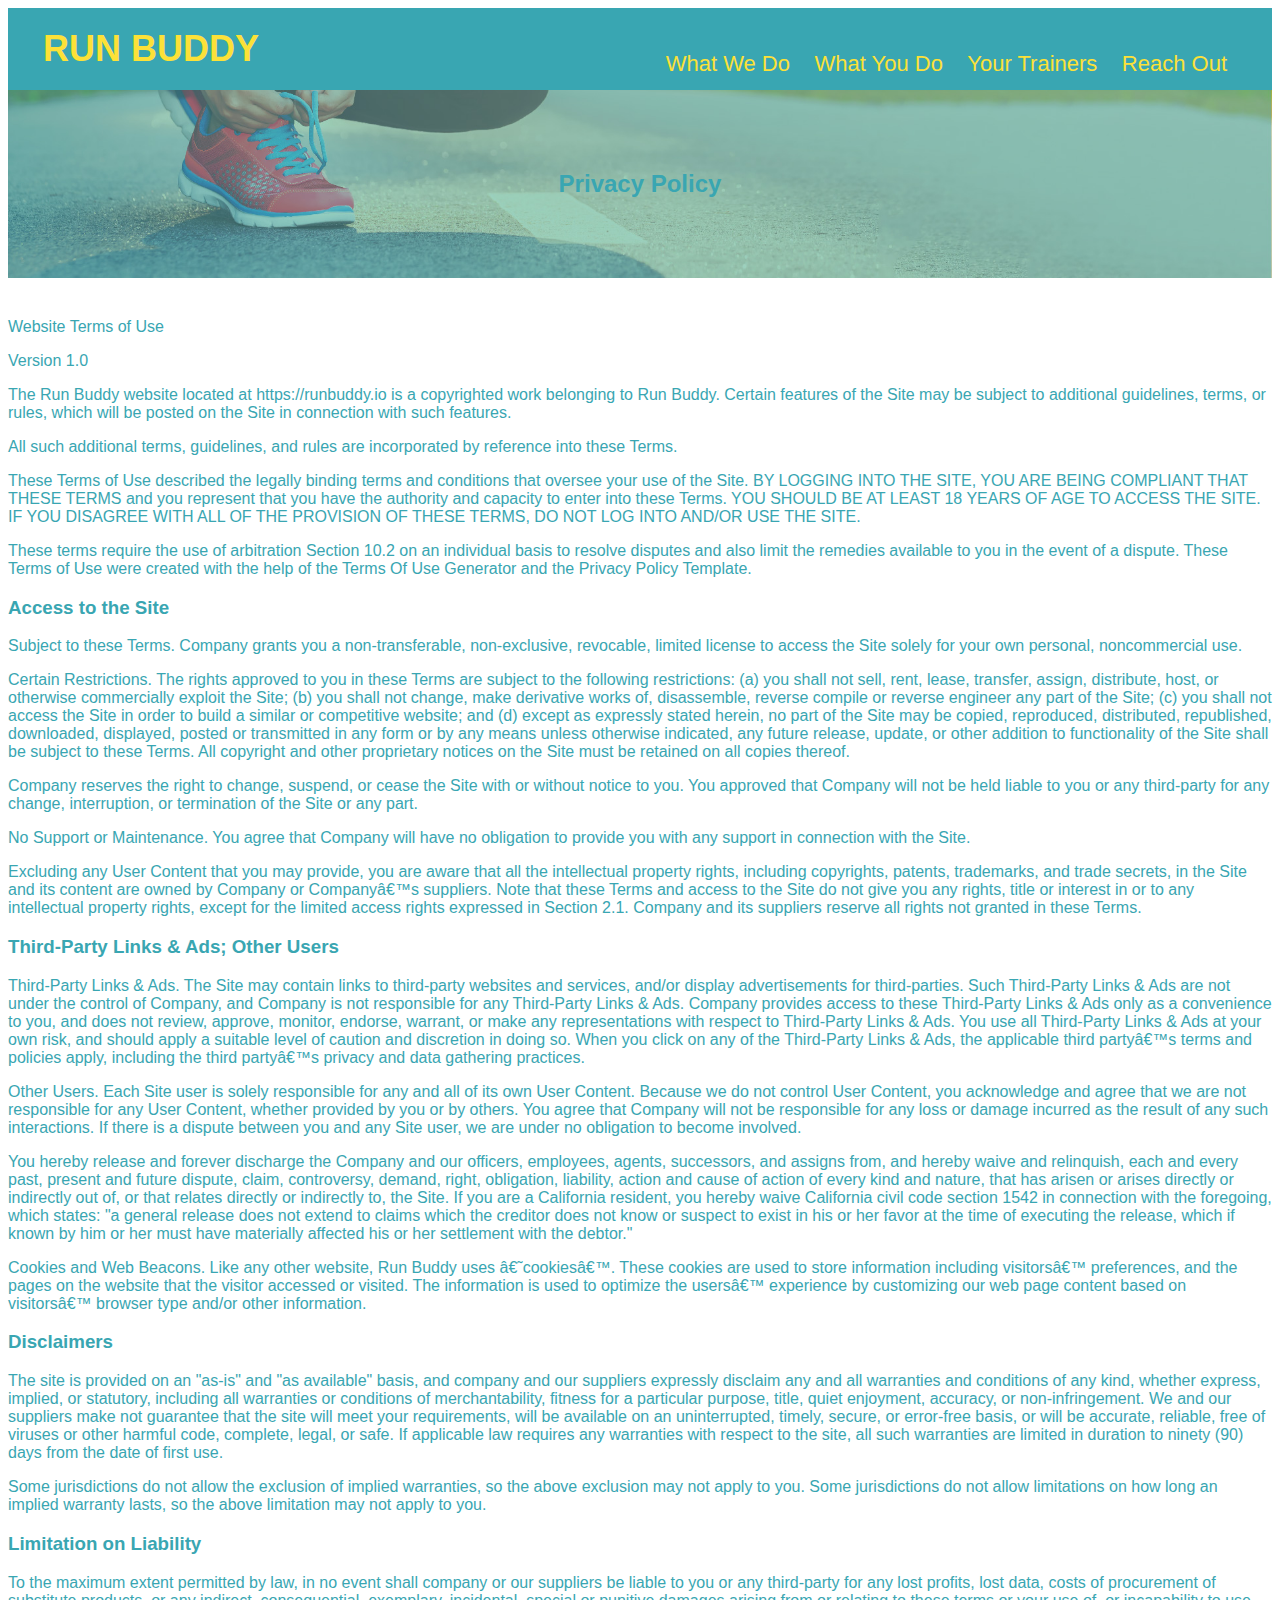
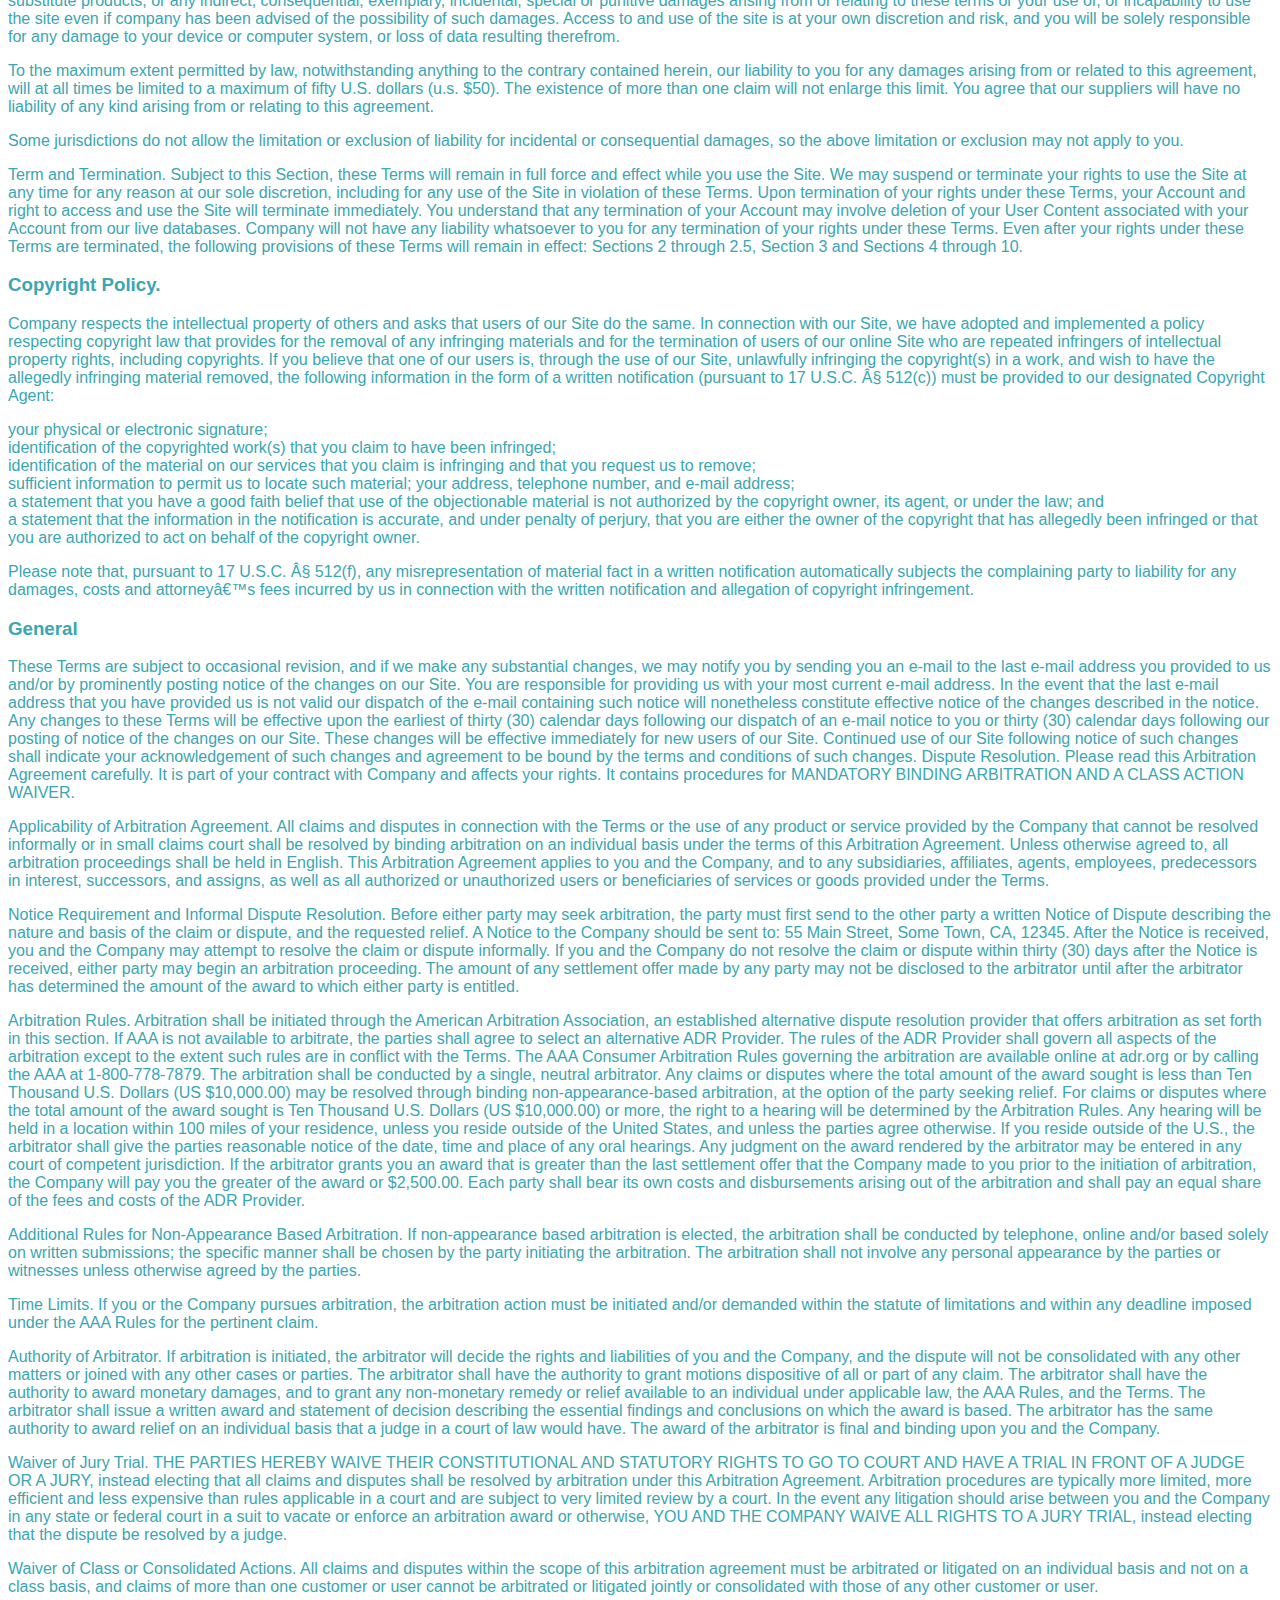
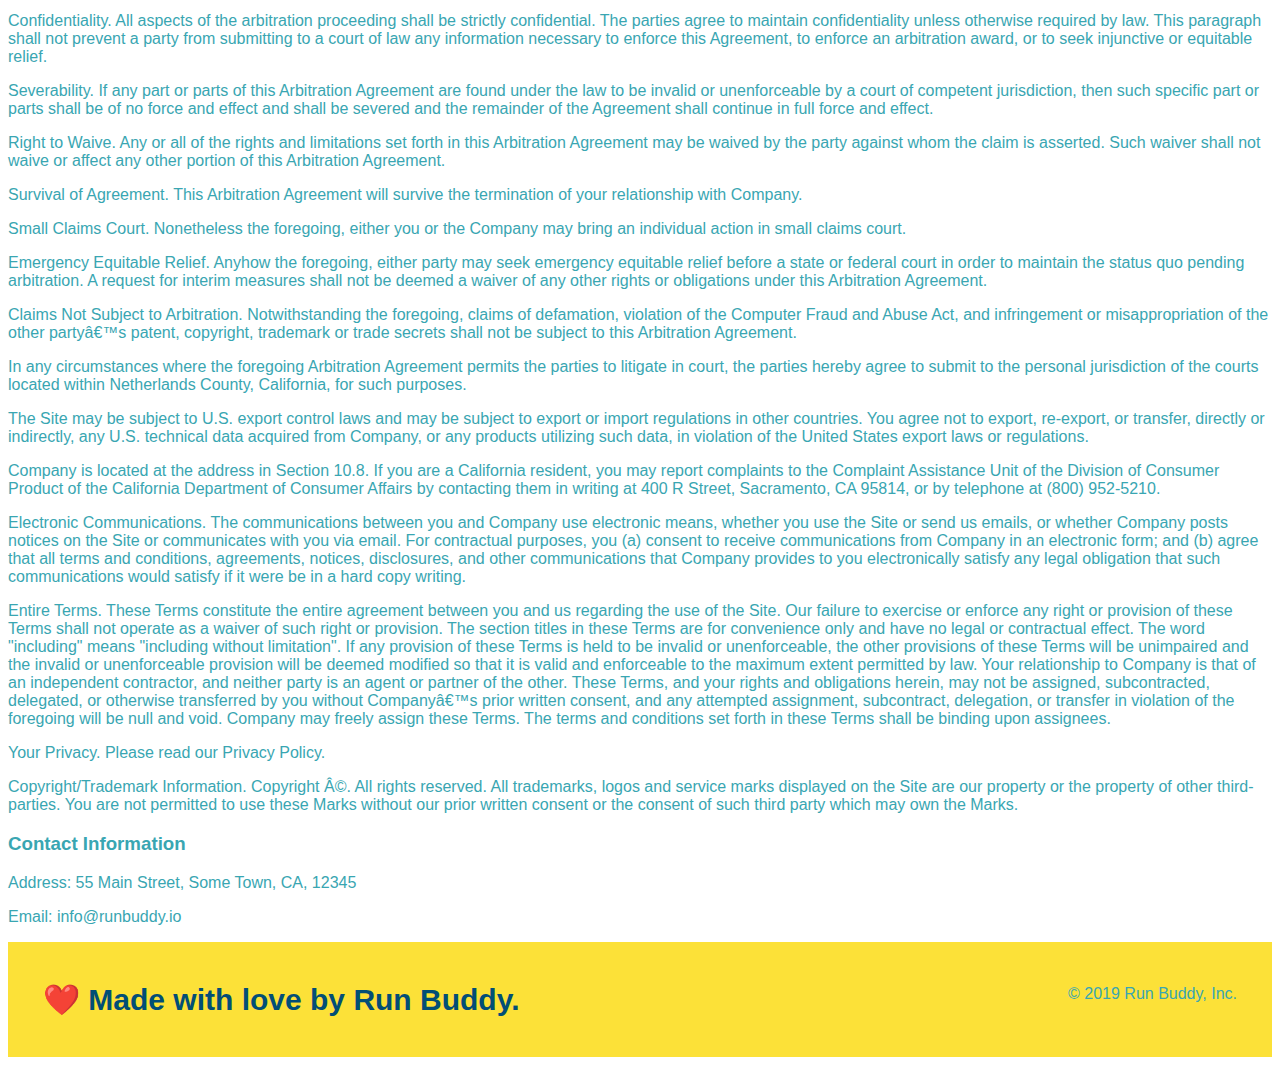
==== privacy-policy.html @ cdce9e8a "Privacy Policy" ====
<!DOCTYPE html>
<html lang="en">
  <head>
    <meta charset="UTF-8" />
    <title>Privacy Policy - Run Buddy</title>
    <link rel="stylesheet" href="./assets/style.css" />
    <link rel="stylesheet" href="./assets/secondary-styles.css" />
  </head>
  <body>
    <header>
        <h1> 
            <a href="/">RUN BUDDY</a>
        </h1>
        <nav>
            <ul>
              <li>
                <a href="./index.html#what-we-do">What We Do</a>
              </li>
              <li>
                <a href="./index.html#what-you-do">What You Do</a>
              </li>
              <li>
                <a href="./index.html#your-trainers">Your Trainers</a>
              </li>
              <li>
                <a href="./index.html#reach-out">Reach Out</a>
              </li>
            </ul>
        </nav>
      </header>
      <section class="hero">
        <h2 class="page-title">
            Privacy Policy
        </h2>
      </section>
      <article>
      
        <p>
            Website Terms of Use
          </p>
    
          <p>
            Version 1.0
          </p>
    
          <p>
            The Run Buddy website located at https://runbuddy.io is a copyrighted work belonging to Run Buddy. Certain
            features of the Site may be subject to additional guidelines, terms, or rules, which will be posted on the Site
            in connection with such features.
          </p>
    
          <p>
            All such additional terms, guidelines, and rules are incorporated by reference into these Terms.
          </p>
    
          <p>
            These Terms of Use described the legally binding terms and conditions that oversee your use of the Site. BY
            LOGGING INTO THE SITE, YOU ARE BEING COMPLIANT THAT THESE TERMS and you represent that you have the authority
            and capacity to enter into these Terms. YOU SHOULD BE AT LEAST 18 YEARS OF AGE TO ACCESS THE SITE. IF YOU
            DISAGREE WITH ALL OF THE PROVISION OF THESE TERMS, DO NOT LOG INTO AND/OR USE THE SITE.
          </p>
    
          <p>
            These terms require the use of arbitration Section 10.2 on an individual basis to resolve disputes and also
            limit the remedies available to you in the event of a dispute. These Terms of Use were created with the help of
            the Terms Of Use Generator and the Privacy Policy Template.
          </p>
    
          <h3>
            Access to the Site
          </h3>
    
          <p>
            Subject to these Terms. Company grants you a non-transferable, non-exclusive, revocable, limited license to
            access the Site solely for your own personal, noncommercial use.
          </p>
    
          <p>
            Certain Restrictions. The rights approved to you in these Terms are subject to the following restrictions: (a)
            you shall not sell, rent, lease, transfer, assign, distribute, host, or otherwise commercially exploit the Site;
            (b) you shall not change, make derivative works of, disassemble, reverse compile or reverse engineer any part of
            the Site; (c) you shall not access the Site in order to build a similar or competitive website; and (d) except
            as expressly stated herein, no part of the Site may be copied, reproduced, distributed, republished, downloaded,
            displayed, posted or transmitted in any form or by any means unless otherwise indicated, any future release,
            update, or other addition to functionality of the Site shall be subject to these Terms. All copyright and other
            proprietary notices on the Site must be retained on all copies thereof.
          </p>
    
          <p>
            Company reserves the right to change, suspend, or cease the Site with or without notice to you. You approved
            that Company will not be held liable to you or any third-party for any change, interruption, or termination of
            the Site or any part.
          </p>
    
          <p>
            No Support or Maintenance. You agree that Company will have no obligation to provide you with any support in
            connection with the Site.
          </p>
    
          <p>
            Excluding any User Content that you may provide, you are aware that all the intellectual property rights,
            including copyrights, patents, trademarks, and trade secrets, in the Site and its content are owned by Company
            or Companyâ€™s suppliers. Note that these Terms and access to the Site do not give you any rights, title or
            interest in or to any intellectual property rights, except for the limited access rights expressed in Section
            2.1. Company and its suppliers reserve all rights not granted in these Terms.
          </p>
    
          <h3>
            Third-Party Links & Ads; Other Users
          </h3>
    
          <p>
            Third-Party Links & Ads. The Site may contain links to third-party websites and services, and/or display
            advertisements for third-parties. Such Third-Party Links & Ads are not under the control of Company, and Company
            is not responsible for any Third-Party Links & Ads. Company provides access to these Third-Party Links & Ads
            only as a convenience to you, and does not review, approve, monitor, endorse, warrant, or make any
            representations with respect to Third-Party Links & Ads. You use all Third-Party Links & Ads at your own risk,
            and should apply a suitable level of caution and discretion in doing so. When you click on any of the
            Third-Party Links & Ads, the applicable third partyâ€™s terms and policies apply, including the third partyâ€™s
            privacy and data gathering practices.
          </p>
    
          <p>
            Other Users. Each Site user is solely responsible for any and all of its own User Content. Because we do not
            control User Content, you acknowledge and agree that we are not responsible for any User Content, whether
            provided by you or by others. You agree that Company will not be responsible for any loss or damage incurred as
            the result of any such interactions. If there is a dispute between you and any Site user, we are under no
            obligation to become involved.
          </p>
    
          <p>
            You hereby release and forever discharge the Company and our officers, employees, agents, successors, and
            assigns from, and hereby waive and relinquish, each and every past, present and future dispute, claim,
            controversy, demand, right, obligation, liability, action and cause of action of every kind and nature, that has
            arisen or arises directly or indirectly out of, or that relates directly or indirectly to, the Site. If you are
            a California resident, you hereby waive California civil code section 1542 in connection with the foregoing,
            which states: "a general release does not extend to claims which the creditor does not know or suspect to exist
            in his or her favor at the time of executing the release, which if known by him or her must have materially
            affected his or her settlement with the debtor."
          </p>
    
          <p>
            Cookies and Web Beacons. Like any other website, Run Buddy uses â€˜cookiesâ€™. These cookies are used to store
            information including visitorsâ€™ preferences, and the pages on the website that the visitor accessed or visited.
            The information is used to optimize the usersâ€™ experience by customizing our web page content based on visitorsâ€™
            browser type and/or other information.
          </p>
    
          <h3>
            Disclaimers
          </h3>
    
          <p>
            The site is provided on an "as-is" and "as available" basis, and company and our suppliers expressly disclaim
            any and all warranties and conditions of any kind, whether express, implied, or statutory, including all
            warranties or conditions of merchantability, fitness for a particular purpose, title, quiet enjoyment, accuracy,
            or non-infringement. We and our suppliers make not guarantee that the site will meet your requirements, will be
            available on an uninterrupted, timely, secure, or error-free basis, or will be accurate, reliable, free of
            viruses or other harmful code, complete, legal, or safe. If applicable law requires any warranties with respect
            to the site, all such warranties are limited in duration to ninety (90) days from the date of first use.
          </p>
    
          <p>
            Some jurisdictions do not allow the exclusion of implied warranties, so the above exclusion may not apply to
            you. Some jurisdictions do not allow limitations on how long an implied warranty lasts, so the above limitation
            may not apply to you.
          </p>
    
          <h3>
            Limitation on Liability
          </h3>
    
          <p>
            To the maximum extent permitted by law, in no event shall company or our suppliers be liable to you or any
            third-party for any lost profits, lost data, costs of procurement of substitute products, or any indirect,
            consequential, exemplary, incidental, special or punitive damages arising from or relating to these terms or
            your use of, or incapability to use the site even if company has been advised of the possibility of such
            damages. Access to and use of the site is at your own discretion and risk, and you will be solely responsible
            for any damage to your device or computer system, or loss of data resulting therefrom.
          </p>
    
          <p>
            To the maximum extent permitted by law, notwithstanding anything to the contrary contained herein, our liability
            to you for any damages arising from or related to this agreement, will at all times be limited to a maximum of
            fifty U.S. dollars (u.s. $50). The existence of more than one claim will not enlarge this limit. You agree that
            our suppliers will have no liability of any kind arising from or relating to this agreement.
          </p>
    
          <p>
            Some jurisdictions do not allow the limitation or exclusion of liability for incidental or consequential
            damages, so the above limitation or exclusion may not apply to you.
          </p>
    
          <p>
            Term and Termination. Subject to this Section, these Terms will remain in full force and effect while you use
            the Site. We may suspend or terminate your rights to use the Site at any time for any reason at our sole
            discretion, including for any use of the Site in violation of these Terms. Upon termination of your rights under
            these Terms, your Account and right to access and use the Site will terminate immediately. You understand that
            any termination of your Account may involve deletion of your User Content associated with your Account from our
            live databases. Company will not have any liability whatsoever to you for any termination of your rights under
            these Terms. Even after your rights under these Terms are terminated, the following provisions of these Terms
            will remain in effect: Sections 2 through 2.5, Section 3 and Sections 4 through 10.
          </p>
    
          <h3>
            Copyright Policy.
          </h3>
    
          <p>
            Company respects the intellectual property of others and asks that users of our Site do the same. In connection
            with our Site, we have adopted and implemented a policy respecting copyright law that provides for the removal
            of any infringing materials and for the termination of users of our online Site who are repeated infringers of
            intellectual property rights, including copyrights. If you believe that one of our users is, through the use of
            our Site, unlawfully infringing the copyright(s) in a work, and wish to have the allegedly infringing material
            removed, the following information in the form of a written notification (pursuant to 17 U.S.C. Â§ 512(c)) must
            be provided to our designated Copyright Agent:
          </p>
    
          <ul>
            <li>
              your physical or electronic signature;
            </li>
            <li>
              identification of the copyrighted work(s) that you claim to have been infringed;
            </li>
            <li>
              identification of the material on our services that you claim is infringing and that you request us to remove;
            </li>
            <li>
              sufficient information to permit us to locate such material; your address, telephone number, and e-mail
              address;
            </li>
            <li>
              a statement that you have a good faith belief that use of the objectionable material is not authorized by the
              copyright owner, its agent, or under the law; and
            </li>
            <li>
              a statement that the information in the notification is accurate, and under penalty of perjury, that you are
              either the owner of the copyright that has allegedly been infringed or that you are authorized to act on
              behalf of the copyright owner.
            </li>
          </ul>
    
          <p>
            Please note that, pursuant to 17 U.S.C. Â§ 512(f), any misrepresentation of material fact in a written
            notification automatically subjects the complaining party to liability for any damages, costs and attorneyâ€™s
            fees incurred by us in connection with the written notification and allegation of copyright infringement.
          </p>
    
          <h3>
            General
          </h3>
    
          <p>
            These Terms are subject to occasional revision, and if we make any substantial changes, we may notify you by
            sending you an e-mail to the last e-mail address you provided to us and/or by prominently posting notice of the
            changes on our Site. You are responsible for providing us with your most current e-mail address. In the event
            that the last e-mail address that you have provided us is not valid our dispatch of the e-mail containing such
            notice will nonetheless constitute effective notice of the changes described in the notice. Any changes to these
            Terms will be effective upon the earliest of thirty (30) calendar days following our dispatch of an e-mail
            notice to you or thirty (30) calendar days following our posting of notice of the changes on our Site. These
            changes will be effective immediately for new users of our Site. Continued use of our Site following notice of
            such changes shall indicate your acknowledgement of such changes and agreement to be bound by the terms and
            conditions of such changes. Dispute Resolution. Please read this Arbitration Agreement carefully. It is part of
            your contract with Company and affects your rights. It contains procedures for MANDATORY BINDING ARBITRATION AND
            A CLASS ACTION WAIVER.
          </p>
    
          <p>
            Applicability of Arbitration Agreement. All claims and disputes in connection with the Terms or the use of any
            product or service provided by the Company that cannot be resolved informally or in small claims court shall be
            resolved by binding arbitration on an individual basis under the terms of this Arbitration Agreement. Unless
            otherwise agreed to, all arbitration proceedings shall be held in English. This Arbitration Agreement applies to
            you and the Company, and to any subsidiaries, affiliates, agents, employees, predecessors in interest,
            successors, and assigns, as well as all authorized or unauthorized users or beneficiaries of services or goods
            provided under the Terms.
          </p>
    
          <p>
            Notice Requirement and Informal Dispute Resolution. Before either party may seek arbitration, the party must
            first send to the other party a written Notice of Dispute describing the nature and basis of the claim or
            dispute, and the requested relief. A Notice to the Company should be sent to: 55 Main Street, Some Town, CA,
            12345. After the Notice is received, you and the Company may attempt to resolve the claim or dispute informally.
            If you and the Company do not resolve the claim or dispute within thirty (30) days after the Notice is received,
            either party may begin an arbitration proceeding. The amount of any settlement offer made by any party may not
            be disclosed to the arbitrator until after the arbitrator has determined the amount of the award to which either
            party is entitled.
          </p>
    
          <p>
            Arbitration Rules. Arbitration shall be initiated through the American Arbitration Association, an established
            alternative dispute resolution provider that offers arbitration as set forth in this section. If AAA is not
            available to arbitrate, the parties shall agree to select an alternative ADR Provider. The rules of the ADR
            Provider shall govern all aspects of the arbitration except to the extent such rules are in conflict with the
            Terms. The AAA Consumer Arbitration Rules governing the arbitration are available online at adr.org or by
            calling the AAA at 1-800-778-7879. The arbitration shall be conducted by a single, neutral arbitrator. Any
            claims or disputes where the total amount of the award sought is less than Ten Thousand U.S. Dollars (US
            $10,000.00) may be resolved through binding non-appearance-based arbitration, at the option of the party seeking
            relief. For claims or disputes where the total amount of the award sought is Ten Thousand U.S. Dollars (US
            $10,000.00) or more, the right to a hearing will be determined by the Arbitration Rules. Any hearing will be
            held in a location within 100 miles of your residence, unless you reside outside of the United States, and
            unless the parties agree otherwise. If you reside outside of the U.S., the arbitrator shall give the parties
            reasonable notice of the date, time and place of any oral hearings. Any judgment on the award rendered by the
            arbitrator may be entered in any court of competent jurisdiction. If the arbitrator grants you an award that is
            greater than the last settlement offer that the Company made to you prior to the initiation of arbitration, the
            Company will pay you the greater of the award or $2,500.00. Each party shall bear its own costs and
            disbursements arising out of the arbitration and shall pay an equal share of the fees and costs of the ADR
            Provider.
          </p>
    
          <p>
            Additional Rules for Non-Appearance Based Arbitration. If non-appearance based arbitration is elected, the
            arbitration shall be conducted by telephone, online and/or based solely on written submissions; the specific
            manner shall be chosen by the party initiating the arbitration. The arbitration shall not involve any personal
            appearance by the parties or witnesses unless otherwise agreed by the parties.
          </p>
    
          <p>
            Time Limits. If you or the Company pursues arbitration, the arbitration action must be initiated and/or demanded
            within the statute of limitations and within any deadline imposed under the AAA Rules for the pertinent claim.
          </p>
    
          <p>
            Authority of Arbitrator. If arbitration is initiated, the arbitrator will decide the rights and liabilities of
            you and the Company, and the dispute will not be consolidated with any other matters or joined with any other
            cases or parties. The arbitrator shall have the authority to grant motions dispositive of all or part of any
            claim. The arbitrator shall have the authority to award monetary damages, and to grant any non-monetary remedy
            or relief available to an individual under applicable law, the AAA Rules, and the Terms. The arbitrator shall
            issue a written award and statement of decision describing the essential findings and conclusions on which the
            award is based. The arbitrator has the same authority to award relief on an individual basis that a judge in a
            court of law would have. The award of the arbitrator is final and binding upon you and the Company.
          </p>
    
          <p>
            Waiver of Jury Trial. THE PARTIES HEREBY WAIVE THEIR CONSTITUTIONAL AND STATUTORY RIGHTS TO GO TO COURT AND HAVE
            A TRIAL IN FRONT OF A JUDGE OR A JURY, instead electing that all claims and disputes shall be resolved by
            arbitration under this Arbitration Agreement. Arbitration procedures are typically more limited, more efficient
            and less expensive than rules applicable in a court and are subject to very limited review by a court. In the
            event any litigation should arise between you and the Company in any state or federal court in a suit to vacate
            or enforce an arbitration award or otherwise, YOU AND THE COMPANY WAIVE ALL RIGHTS TO A JURY TRIAL, instead
            electing that the dispute be resolved by a judge.
          </p>
    
          <p>
            Waiver of Class or Consolidated Actions. All claims and disputes within the scope of this arbitration agreement
            must be arbitrated or litigated on an individual basis and not on a class basis, and claims of more than one
            customer or user cannot be arbitrated or litigated jointly or consolidated with those of any other customer or
            user.
          </p>
    
          <p>
            Confidentiality. All aspects of the arbitration proceeding shall be strictly confidential. The parties agree to
            maintain confidentiality unless otherwise required by law. This paragraph shall not prevent a party from
            submitting to a court of law any information necessary to enforce this Agreement, to enforce an arbitration
            award, or to seek injunctive or equitable relief.
          </p>
    
          <p>
            Severability. If any part or parts of this Arbitration Agreement are found under the law to be invalid or
            unenforceable by a court of competent jurisdiction, then such specific part or parts shall be of no force and
            effect and shall be severed and the remainder of the Agreement shall continue in full force and effect.
          </p>
    
          <p>
            Right to Waive. Any or all of the rights and limitations set forth in this Arbitration Agreement may be waived
            by the party against whom the claim is asserted. Such waiver shall not waive or affect any other portion of this
            Arbitration Agreement.
          </p>
    
          <p>
            Survival of Agreement. This Arbitration Agreement will survive the termination of your relationship with
            Company.
          </p>
    
          <p>
            Small Claims Court. Nonetheless the foregoing, either you or the Company may bring an individual action in small
            claims court.
          </p>
    
          <p>
            Emergency Equitable Relief. Anyhow the foregoing, either party may seek emergency equitable relief before a
            state or federal court in order to maintain the status quo pending arbitration. A request for interim measures
            shall not be deemed a waiver of any other rights or obligations under this Arbitration Agreement.
          </p>
    
          <p>
            Claims Not Subject to Arbitration. Notwithstanding the foregoing, claims of defamation, violation of the
            Computer Fraud and Abuse Act, and infringement or misappropriation of the other partyâ€™s patent, copyright,
            trademark or trade secrets shall not be subject to this Arbitration Agreement.
          </p>
    
          <p>
            In any circumstances where the foregoing Arbitration Agreement permits the parties to litigate in court, the
            parties hereby agree to submit to the personal jurisdiction of the courts located within Netherlands County,
            California, for such purposes.
          </p>
    
          <p>
            The Site may be subject to U.S. export control laws and may be subject to export or import regulations in other
            countries. You agree not to export, re-export, or transfer, directly or indirectly, any U.S. technical data
            acquired from Company, or any products utilizing such data, in violation of the United States export laws or
            regulations.
          </p>
    
          <p>
            Company is located at the address in Section 10.8. If you are a California resident, you may report complaints
            to the Complaint Assistance Unit of the Division of Consumer Product of the California Department of Consumer
            Affairs by contacting them in writing at 400 R Street, Sacramento, CA 95814, or by telephone at (800) 952-5210.
          </p>
    
          <p>
            Electronic Communications. The communications between you and Company use electronic means, whether you use the
            Site or send us emails, or whether Company posts notices on the Site or communicates with you via email. For
            contractual purposes, you (a) consent to receive communications from Company in an electronic form; and (b)
            agree that all terms and conditions, agreements, notices, disclosures, and other communications that Company
            provides to you electronically satisfy any legal obligation that such communications would satisfy if it were be
            in a hard copy writing.
          </p>
    
          <p>
            Entire Terms. These Terms constitute the entire agreement between you and us regarding the use of the Site. Our
            failure to exercise or enforce any right or provision of these Terms shall not operate as a waiver of such right
            or provision. The section titles in these Terms are for convenience only and have no legal or contractual
            effect. The word "including" means "including without limitation". If any provision of these Terms is held to be
            invalid or unenforceable, the other provisions of these Terms will be unimpaired and the invalid or
            unenforceable provision will be deemed modified so that it is valid and enforceable to the maximum extent
            permitted by law. Your relationship to Company is that of an independent contractor, and neither party is an
            agent or partner of the other. These Terms, and your rights and obligations herein, may not be assigned,
            subcontracted, delegated, or otherwise transferred by you without Companyâ€™s prior written consent, and any
            attempted assignment, subcontract, delegation, or transfer in violation of the foregoing will be null and void.
            Company may freely assign these Terms. The terms and conditions set forth in these Terms shall be binding upon
            assignees.
          </p>
    
          <p>
            Your Privacy. Please read our Privacy Policy.
          </p>
    
          <p>
            Copyright/Trademark Information. Copyright Â©. All rights reserved. All trademarks, logos and service marks
            displayed on the Site are our property or the property of other third-parties. You are not permitted to use
            these Marks without our prior written consent or the consent of such third party which may own the Marks.
          </p>
    
          <h3>
            Contact Information
          </h3>
    
          <p>
            Address: 55 Main Street, Some Town, CA, 12345
          </p>
    
          <p>
            Email: info@runbuddy.io
          </p>
      </article>
      <footer>
        <h2>❤️ Made with love by Run Buddy.</h2>
        <div>
            &copy; 2019 Run Buddy, Inc.
          </div>
      </footer>
  </body>
</html>
---- assets/style.css ----
* {
    margin: o;
    padding: 0;
    box-sizing: border-box;
}
body {
    font-family: Helvetica, Arial, sans-serif;
    /* color def*/
    color: #39a6b2
  }
  /*headder style*/
  header {
      padding: 20px 35px;
      background-color: #39a6b2;
  }
  header h1 {
      font-weight: bold;
      font-size: 36px;
      color: #fce138;
      margin: 0;
      display: inline;
  }
  header a {
      text-decoration: none;
      color: #fce138;
  }
  header nav{
      float: right;
      margin: 7px 0;
  }
  header nav ul li {
      display: inline;
  }
  header nav ul li a {
      margin: 0 10px;
      font-weight: lighter;
      font-size: 22px;
  }
  /*footer style*/
  footer {
      background: #fce138;
      width: 100%;
      padding: 40px 35px;
  }
  footer h2 {
      display: inline;
      color: #024e76;
      font-size: 30px;
      margin: 0;
  }
  footer div {
   float: right;
   line-height: 1.5;
   text-align: right;
  }
  footer a {
      color: #024e76;
  }
    /*section style*/
  section {
      padding: 60px;
      
  }
  .section-title {
    font-size: 55px;
    color: #024e76;
    margin-bottom: 35px;
    padding: 0 100px 20px 100px;
    display: inline-block;
    border-bottom: 3px solid;
  }
  
  .primary-border {
    border-color: #fce138;
  }
  
  .secondary-border {
    border-color: #39a6b2;
  }
    /*style hero*/
  .hero {
      background-image: url("./images/hero-bg.jpg");
      height: 600px;
      background-size: cover;
      background-position: center left;
      position: relative;
  }
  .hero-form {

    background-color: #fce138;
    padding: 20px;
    width: 500px;
    color: #024e76;
    border: solid 3px #024e76;
    position: absolute;
    bottom: 120px;
    right: 140px;
  }  
  .hero-form h3 {
   font-size: 24px;
   margin: 0;
  }
  .hero-form p {
      margin: 5px 0 15px 0;
  }
  .form-input {
      border: 1px solid #024e76;
      display: block;
      padding: 7px 15px;
      font-size: 16px;
      color: #024e76;
      width: 100%;
      margin-bottom: 15px;
  }
  .hero-form label {
      margin: 0 5px;
  }
  .hero-form button {
      color: #fce138;
      background-color: #024e76;
      border: none;
      padding: 10px 20px;
      font-size: 16px;
  }
        /* intro style */
    .intro {
        text-align: center;
    }
    
    .intro p {
        line-height: 1.7;
        color: #39a6b2;
        width: 80%;
        font-size: 20px;
        margin: 0 auto;
    }
        /* style What you do */
    .steps {
        text-align: center;
        background: #fce138;
    }
    .steps div {
        margin-bottom: 80px;
      }
      
      .steps img {
        width: 15%;
        margin: 10px 0;
      }
      
      .steps h3 {
        color: #024e76;
        font-size: 46px;
        margin-top: 10px;
      }
      
      .steps p {
        color: #39a6b2;
        font-size: 23px;
      }
      .steps span {
        font-size: 38px;
      }
      /* style trainer profiles */
      .trainers {
          text-align: center;
          }
          .trainer{
          width: 900px;
          margin: 0 auto 30px auto;
          background: #024e76;
          color: #fce138;
          overflow: auto;
      }
      .trainer img {
          width: 35%;
          float: left;
      }
      .trainer-bio {
          padding: 35px;
          float: left;
          width: 65%;
      }
      .trainer-bio h3 {
          font-size: 32px;
          margin-bottom: 8px;
      }
      .trainer-bio h4 {
          font-family: Arial, Helvetica, sans-serif;
          font-weight: normal;
          font-size: 26px;
          margin-bottom: 25px;
      }
      .trainer-bio p {
          font-size: 17px;
          line-height: 1.3;
      }
      /*text align*/
      .text-left {
          text-align: left;

      }
      .text-right {
          text-align: right;
      }
      .contact {
          background-color: #024e76;
          text-align: center;
      }
      .contact h2 {
          color: #fce138;
          }
          .contact-info iframe {
              width: 400px;
              height: 400px;
          }
          .contact-info div {
              width: 410px;
              display: inline-block;
              vertical-align: top;
              text-align: left;
              margin: 30px 0 0 60px;
              color: white;
          }
          .contact-info h3 {
            color: #fce138;
            font-size: 32px;
          }
          
          .contact-info p, .contact-info address {
            margin: 20px 0;
            line-height: 1.5;
            font-size: 20px;
            font-style: normal;
          }
          
          .contact-info a {
            color: #fce138;
          }
---- assets/secondary-styles.css ----
.hero {
    background-position: bottom;
    height: auto;
    text-align: center;
    margin-bottom: 40px;
  }
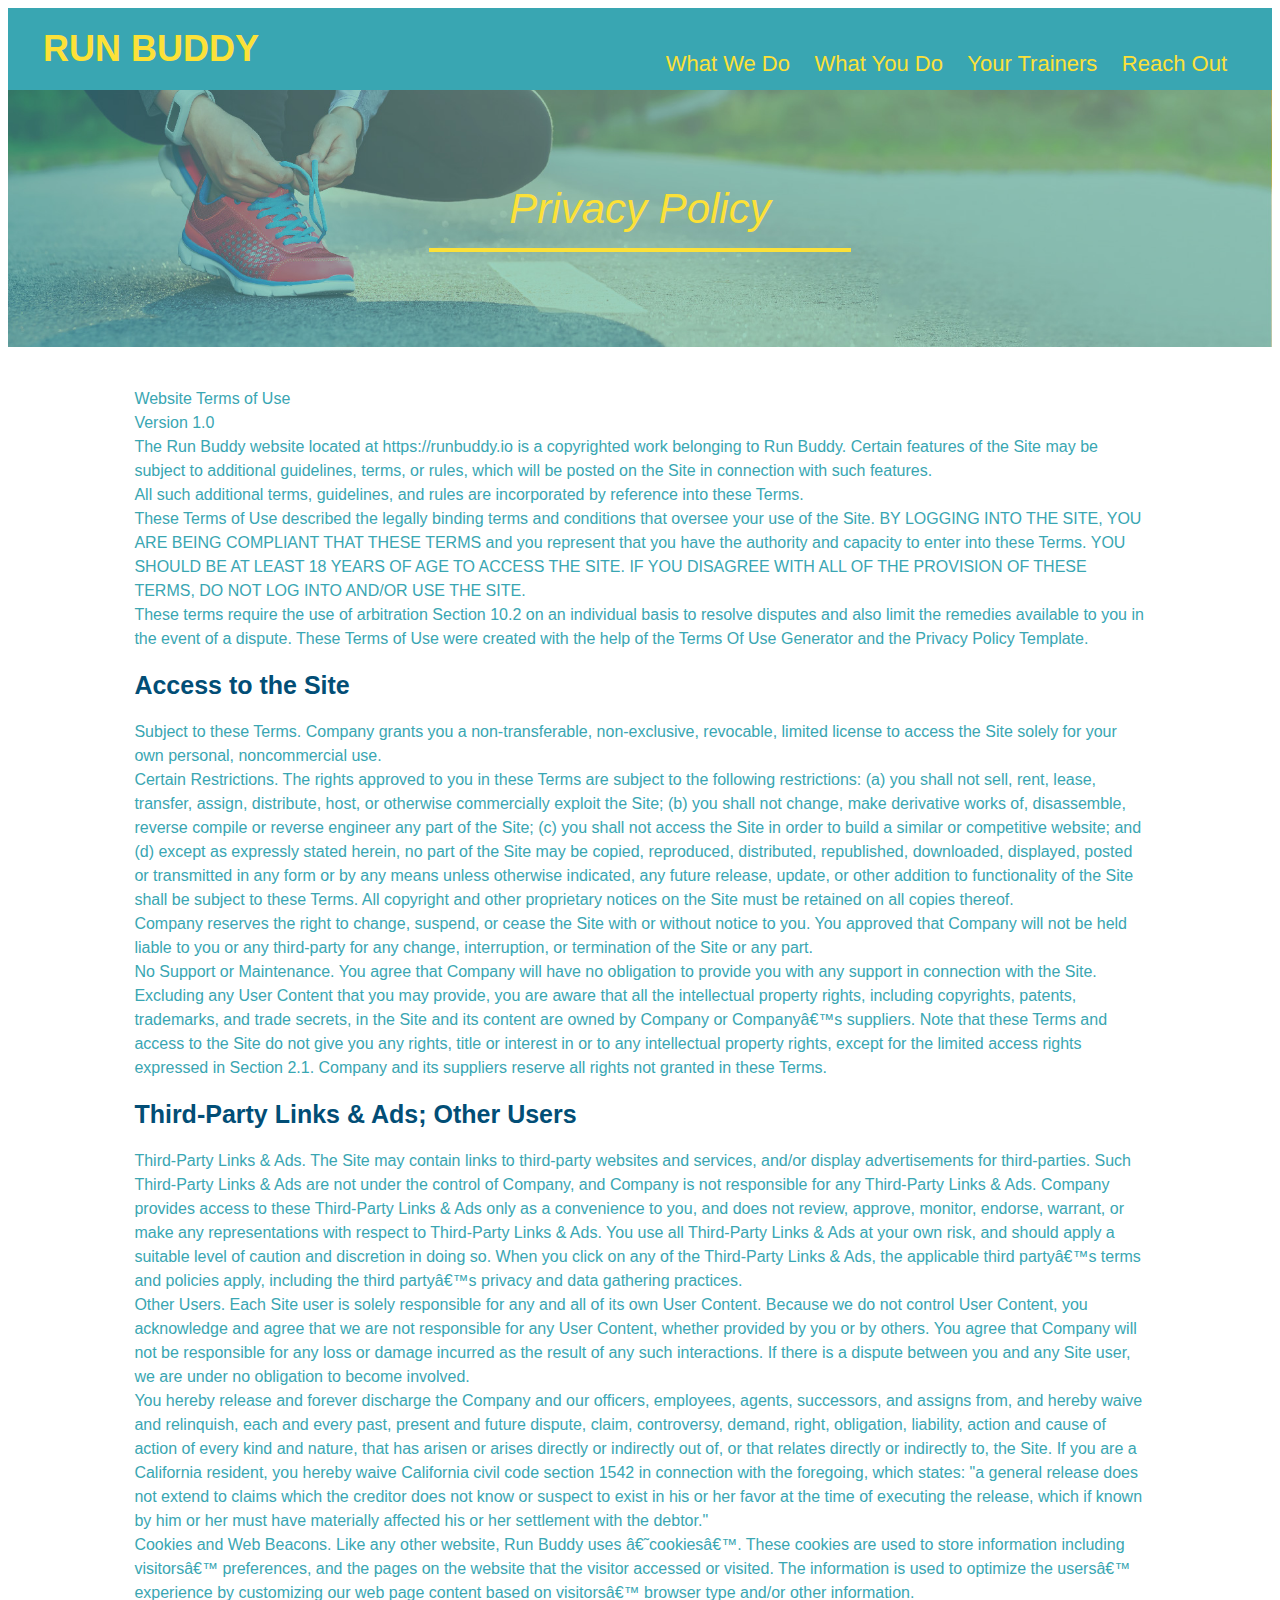
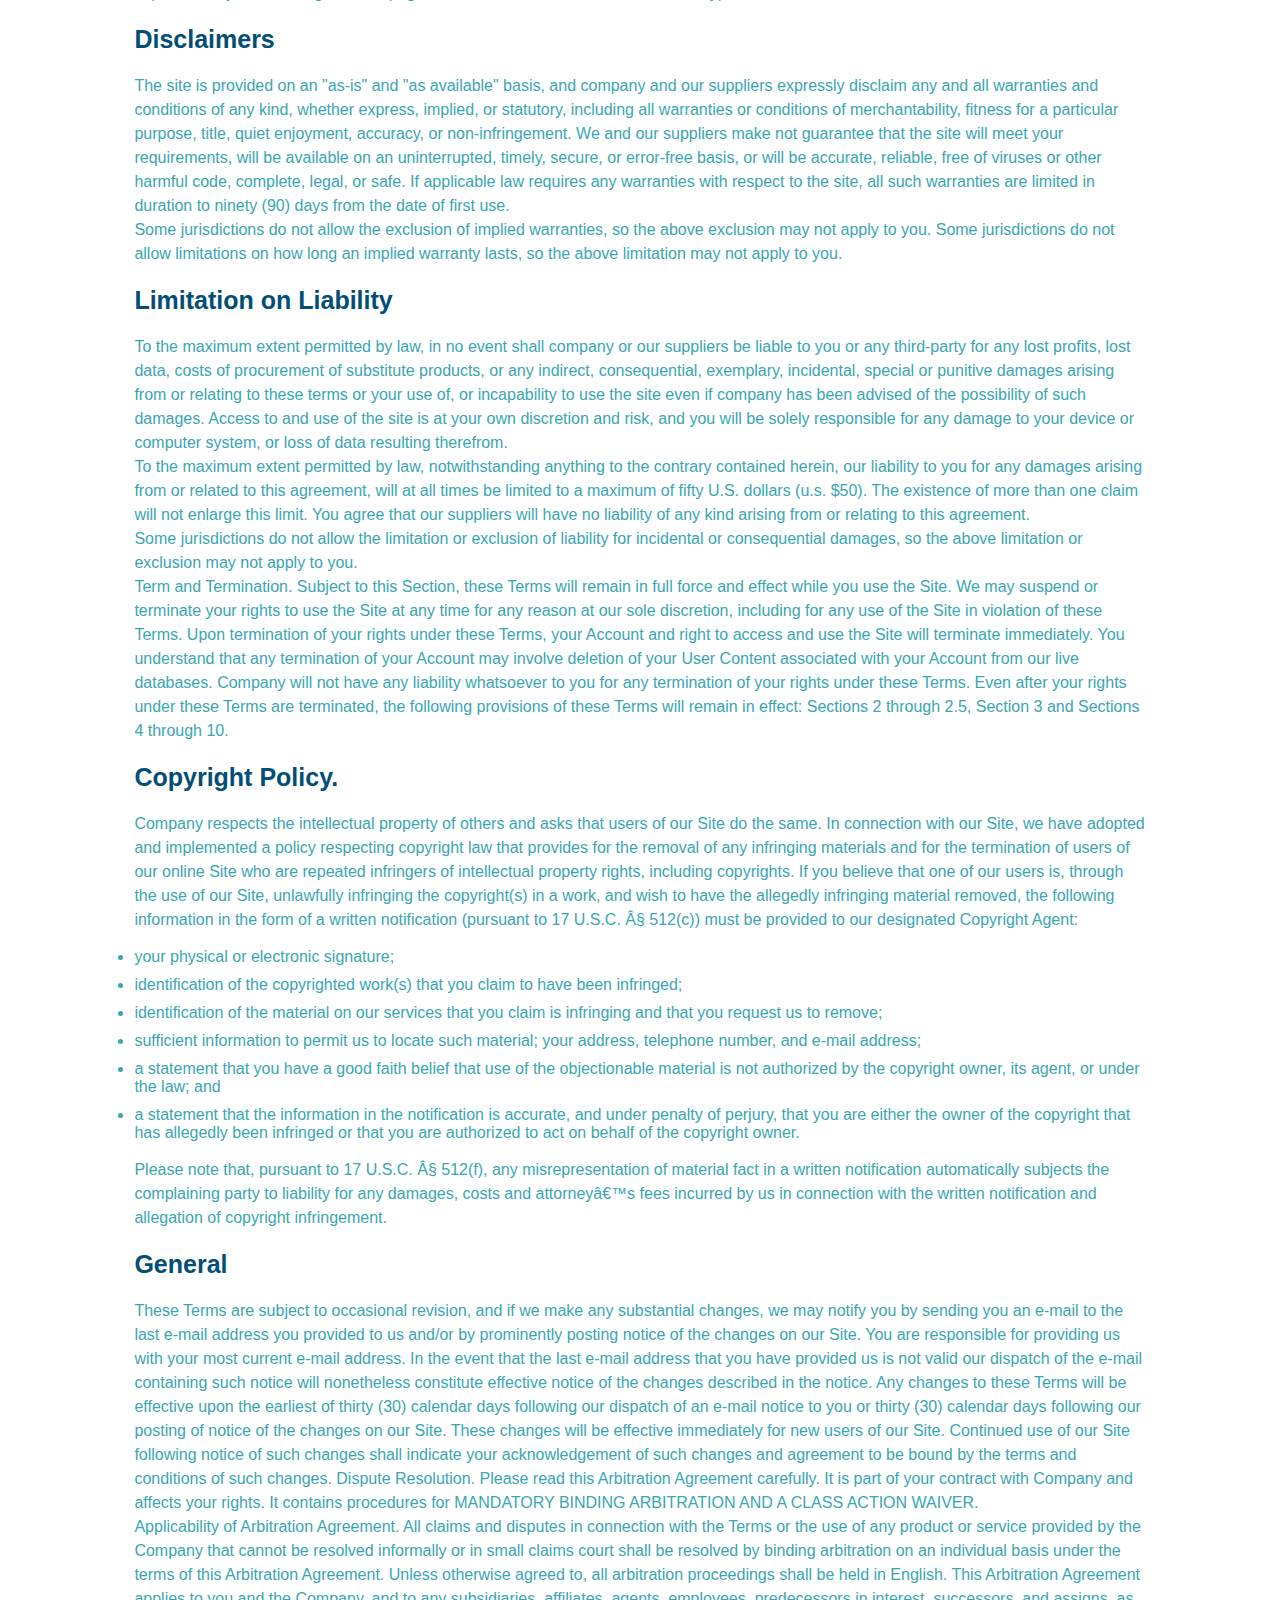
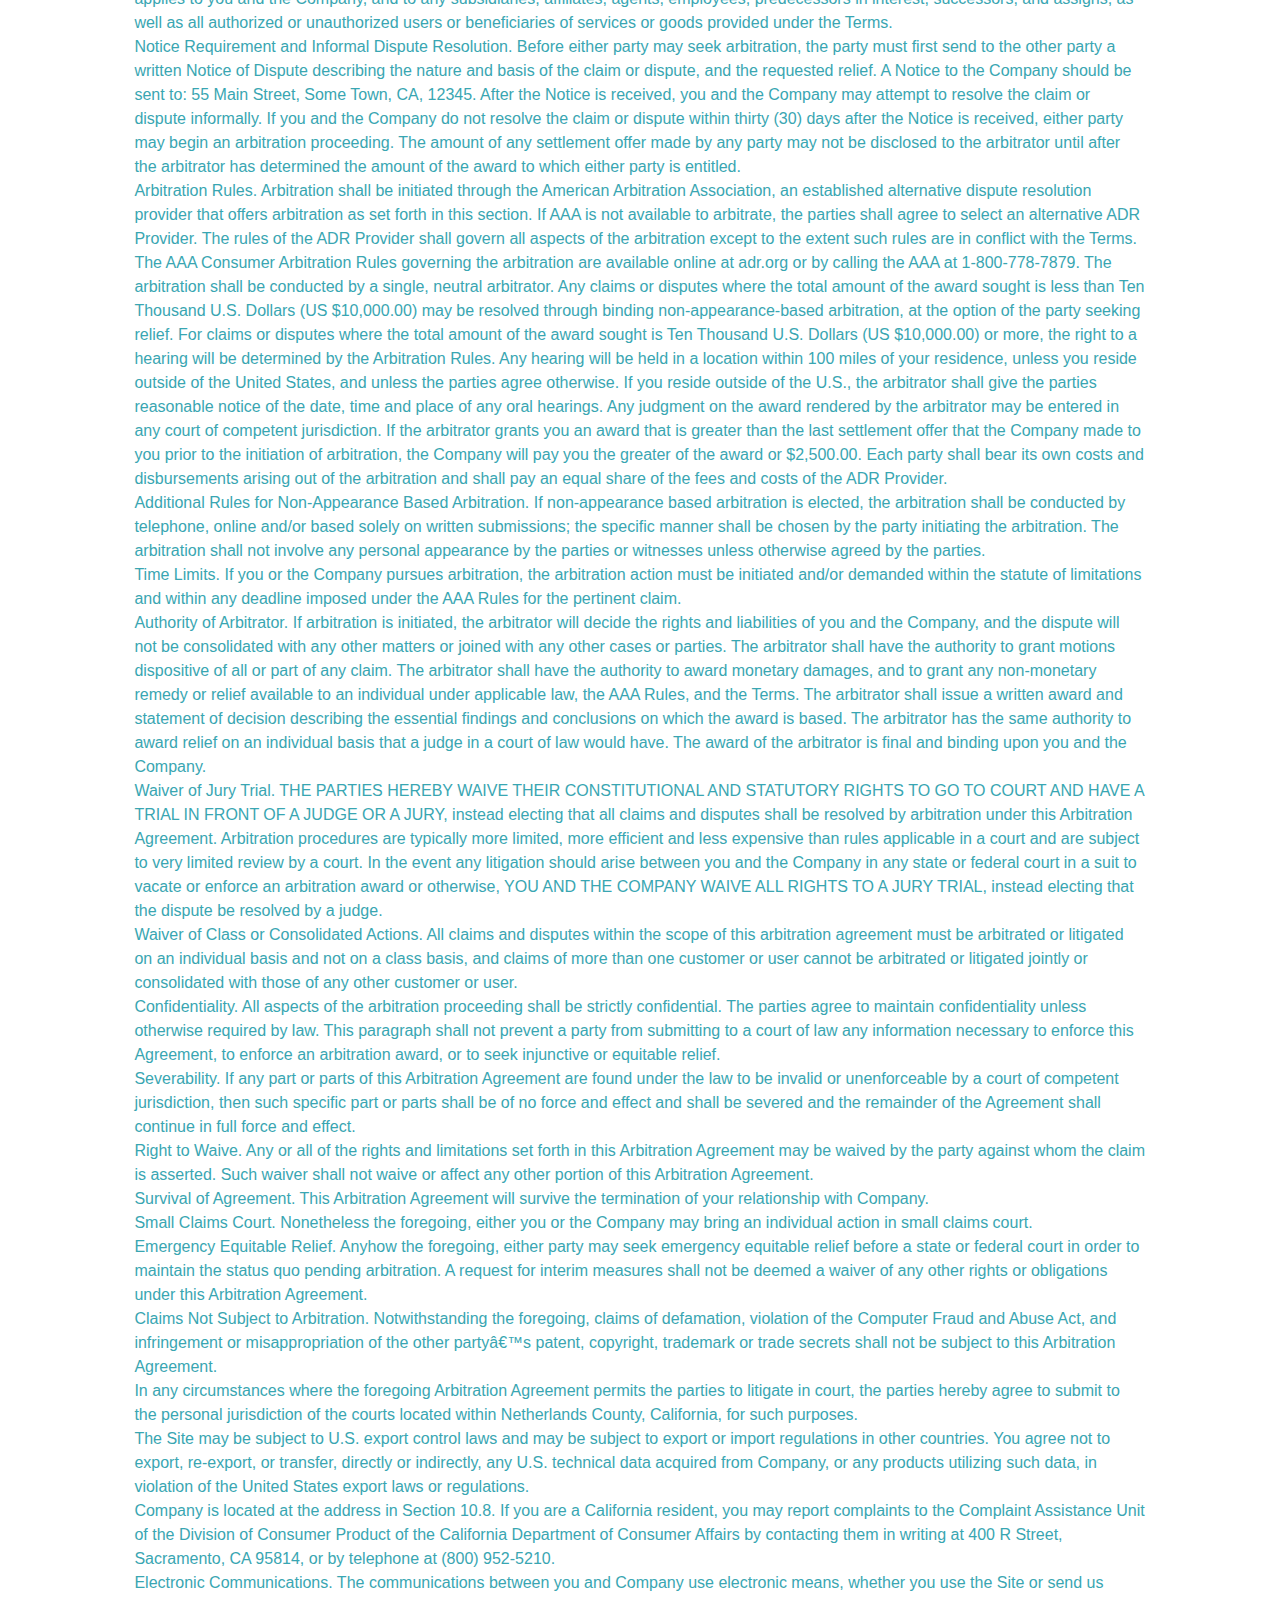
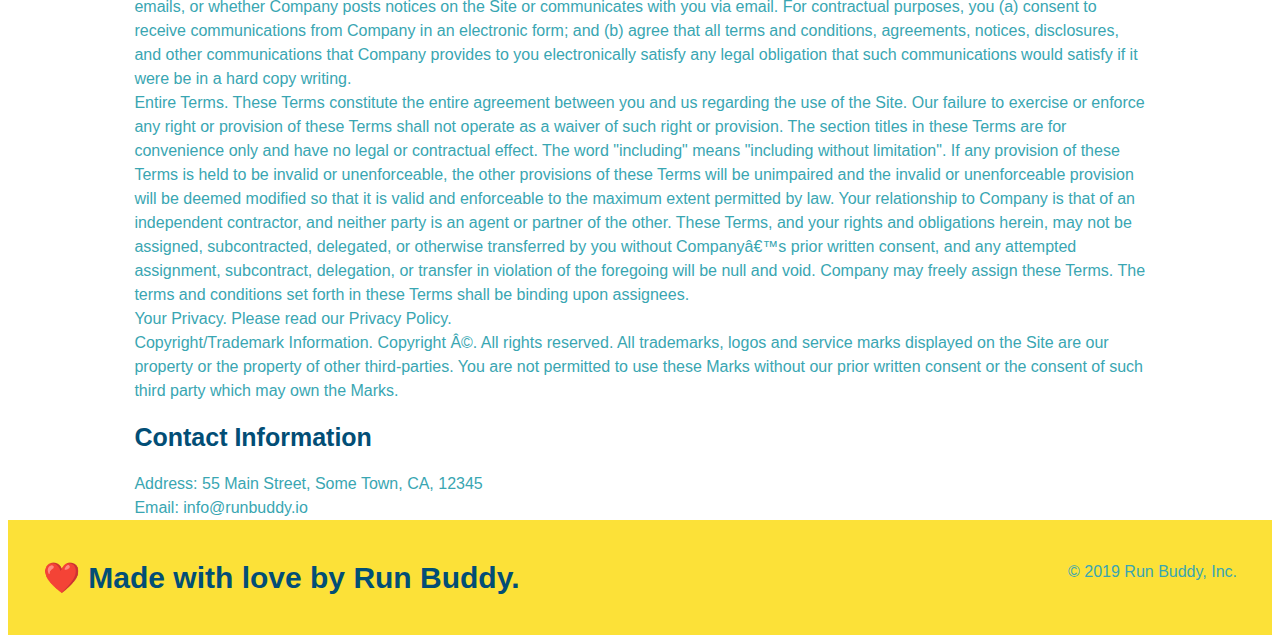
==== commit 364d2c9c: "Privacy Policy2" ====
--- a/privacy-policy.html
+++ b/privacy-policy.html
@@ -33,7 +33,7 @@
             Privacy Policy
         </h2>
       </section>
-      <article>
+      <article class="secondary-content">
       
         <p>
             Website Terms of Use
--- a/assets/secondary-styles.css
+++ b/assets/secondary-styles.css
@@ -3,4 +3,32 @@
     height: auto;
     text-align: center;
     margin-bottom: 40px;
+  }
+  .hero h2 {
+      color: #fce138;
+      display: inline-block;
+      border-bottom: #fce138 solid 4px;
+      padding: 0 80px 15px 80px;
+      font-weight: normal;
+      font-size: 42px;
+      font-style: italic;
+  }
+  .secondary-content {
+      width: 80%;
+      margin: 0 auto;
+  }
+  .secondary-content h3 {
+      color: #024e76;
+      font-size: 25px;
+      margin: 20px 0 20px 0;
+     
+  }
+  .secondary-content p {
+      font-size: 16px;
+      line-height: 1.5;
+      margin: 0 auto;
+  }
+  .secondary-content li {
+      color: #39a6b2;
+      margin: 10px 0 10px 0;
   }